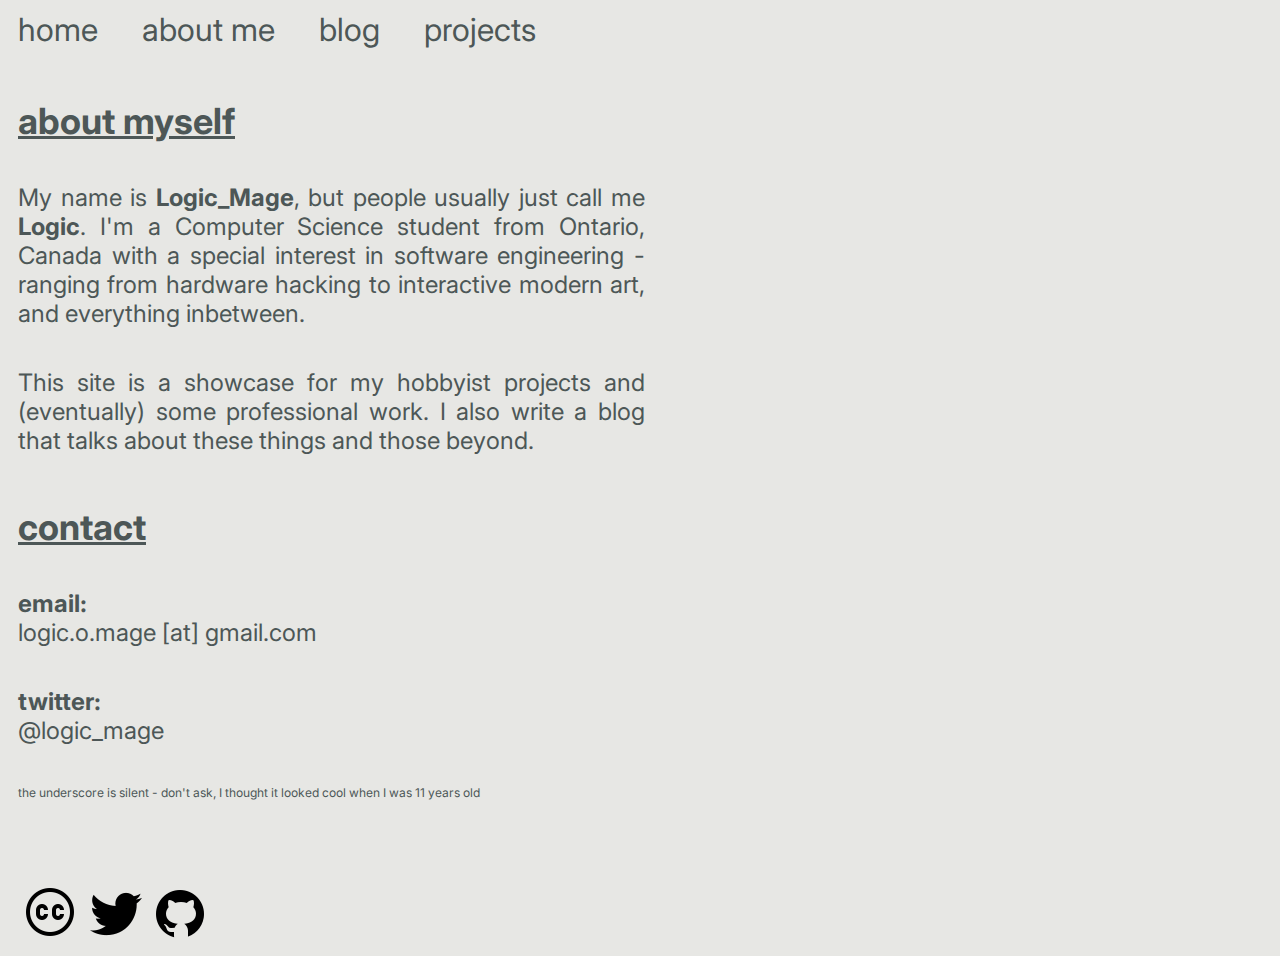
==== about.html @ 3d7761b1 "Markup fixes." ====
<head>
    <meta charset="UTF-8"/>
    <meta http-equiv="X-UA-Compatible" content="IE=edge"/>
    <meta name="viewport" content="width=device-width, initial-scale=1.0"/>
    <meta name="keywords" content="Logic, Logic_Mage">
    <meta content="Logic's Hideout | About" property="og:title"/>
    <meta content="Inner machinations and the enigma." property="og:description"/>
    <meta content="Inner machinations and the enigma." property="description"/>
    <meta content="https://www.logicma.ge/about" property="og:url"/>
    <meta content="https://www.logicma.ge/assets/institution.gif" property="og:image"/>
    <meta content=“profile” property=“og:type”/>
    <meta content="summary_large_image" name="twitter:card">
    <link rel="stylesheet" type="text/css" href="styles.css"/> 
    <link rel="preconnect" href="https://fonts.googleapis.com">
    <link rel="preconnect" href="https://fonts.gstatic.com" crossorigin>
    <link href="https://fonts.googleapis.com/css2?family=Bebas+Neue&family=Inter&display=swap" rel="stylesheet"> 
    <title>Logic's Hideout | About</title>
</head>

<nav class="topnav">
    <a href="/">home</a>
    <a href="about">about me</a>
    <a href="blog">blog</a>
    <a href="projects">projects</a>
</nav> 

<body>
    <h1>about myself</h1>
    <div class="about">
        <p>My name is <b>Logic_Mage</b>, but people usually just call me <b>Logic</b>. I'm a Computer Science
            student from Ontario, Canada with a special interest in software engineering - ranging from 
            hardware hacking to interactive modern art, and everything inbetween.</p>
        <p>This site is a showcase for my hobbyist projects and (eventually) some professional work. I also write 
            a blog that talks about these things and those beyond.</p>
        <h2>
            contact
        </h2>
        <p>
            <b>email:</b><br>
            logic.o.mage [at] gmail.com
        </p>
        <p>
            <b>twitter:</b><br>
            <a href="https://twitter.com/logic_mage">@logic_mage</a>
        </p>
        <div class="splash">
            <p>the underscore is silent - don't ask, I thought it looked cool when I was 11 years old</p>
        </div>
    </div>
</body>

<footer>
    <a href="https://creativecommons.org/licenses/by-nc-sa/4.0/" target="_blank">
        <img src="assets/creativecommons.png">
    </a>
    <a href="https://twitter.com/logic_mage" target="_blank">
        <img src="assets/twitter.png">
    </a>
    <a href="https://github.com/LogicMage" target="_blank">
        <img src="assets/github.png">
    </a>
</footer>
---- styles.css ----
html {
    text-align: left;
    color: #4d5757;
    background-color: #e7e7e4;
    font-family: 'Bebas Neue', cursive;
    font-family: 'Inter', sans-serif;
    padding-left: 10px;
}

.topnav {
    width: auto;
    margin-top: 10px;
    margin-bottom: 20px;
}

a {
    color: #4d5757;
    text-decoration: none;
}

.topnav a {
    font-size: 32px;
    margin-right: 40px;
}

.topnav a:hover {
    text-decoration: underline;
}

p a:hover {
    text-decoration: underline;
}

h1 {
    font-size: 36px;
    margin-top: 50px;
    text-decoration: solid underline;
}

h2 {
    font-size: 36px;
    margin-top: 50px;
}

p + h2 {
    text-decoration: underline;
}

p + h1 {
    font-size: 30px;
    text-decoration: underline;
    margin-top: 80px;
}

article {
    margin-top: 80px;
}

.about p {
    text-align: justify;
    font-size: 24px;
    padding-right: 50%;
    margin-top: 40px;
    margin-bottom: 40px;
}

.splash p {
    font-size: 12px;
    margin-top: 0px;
    margin-bottom: 0px;
}

.blog-container {
    display: grid;
    margin-top: 80px;
    margin-bottom: 80px;
    padding-right: 40%;
}

.blog-container > div {
    border-top: solid;
}

.blog-container {
    margin-top: 70px;
}

.blog-chunk h1 {
    font-size: 36px;
    margin-top: 40px;
    margin-left: 20px;
    text-decoration: none;
    font-weight: bolder;
}

.blog-chunk h2 {
    font-size: 20px;
    margin-top: 20px;
    font-weight: lighter;
}

.blog-chunk h3 {
    font-size: 16px;
    margin-top: 0px;
    font-weight: normal;
}

.blog-image {
    margin-top: 20px;
    margin-bottom: 20px;
    margin-right: 20px;
    float: left;
}

.project-container {
    margin-top: 60px;
}

.project-container a {
    margin-right: 40px;
}

.project-item {
    vertical-align: top;
    display: inline-block;
    text-align: center;
    width: 400px;
}

.project-title {
    font-size: 22px;
}

.blur-image {
    margin-top: 20px;
    margin-bottom: 20px;
    margin-right: 20px;
    width: 400px;
    height: 400px;
}

.blur-image:hover {
    filter: drop-shadow(10px 10px 4px #4d5757);
}

.caption {
    font-weight: lighter;
}

#estab {
    margin-top: 50px;
}

footer {
    margin-top: 80px;
}
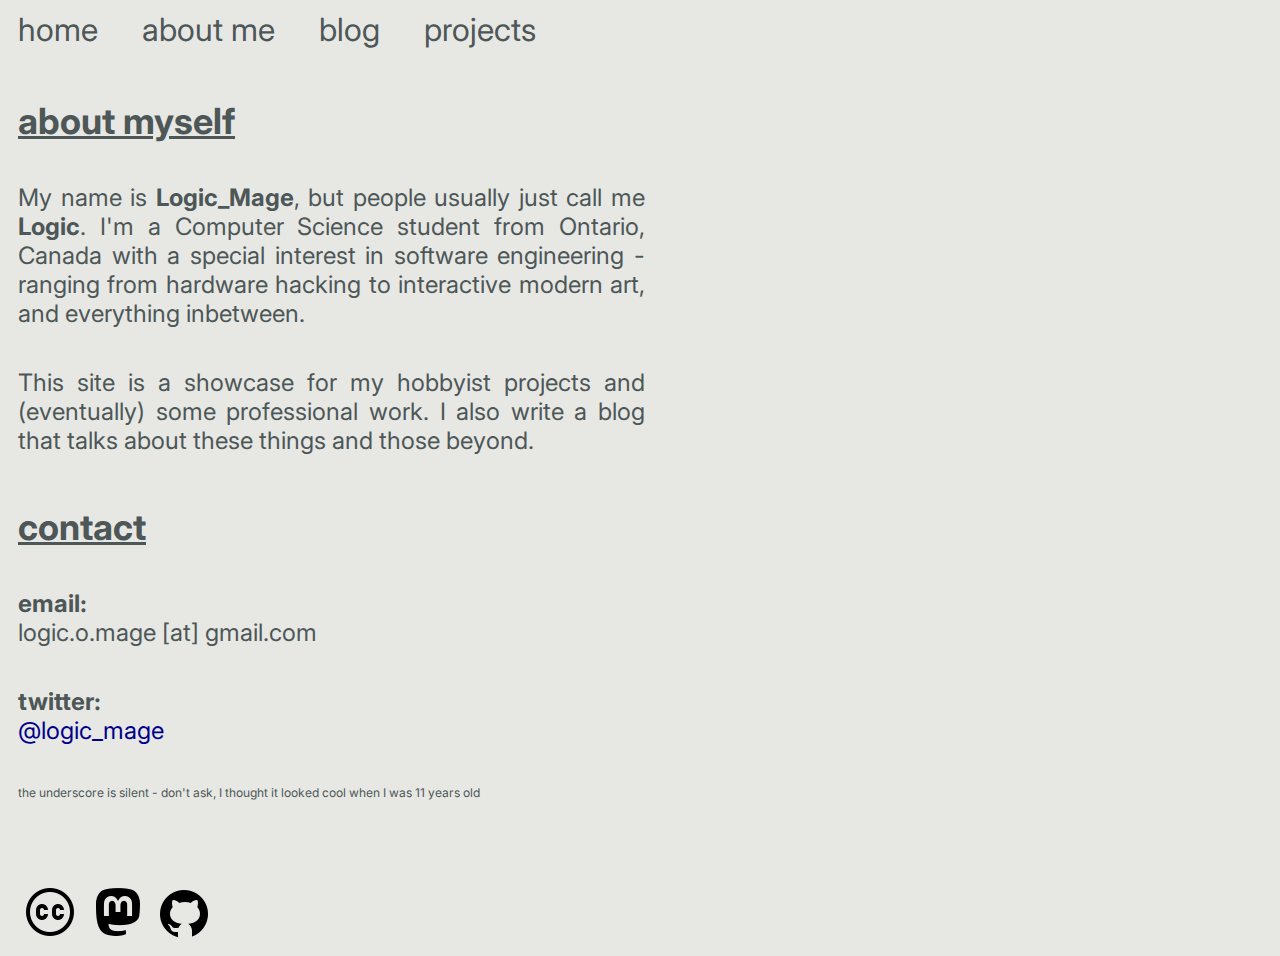
==== commit 83747b2e: "Added new blog post. Several fixes." ====
--- a/about.html
+++ b/about.html
@@ -7,21 +7,22 @@
     <meta content="Inner machinations and the enigma." property="og:description"/>
     <meta content="Inner machinations and the enigma." property="description"/>
     <meta content="https://www.logicma.ge/about" property="og:url"/>
-    <meta content="https://www.logicma.ge/assets/institution.gif" property="og:image"/>
+    <meta content="https://www.logicma.ge/assets/institution-small.gif" property="og:image"/>
     <meta content=“profile” property=“og:type”/>
     <meta content="summary_large_image" name="twitter:card">
+    <link rel="icon" type="image/x-icon" href="assets/favicon.ico">
     <link rel="stylesheet" type="text/css" href="styles.css"/> 
     <link rel="preconnect" href="https://fonts.googleapis.com">
     <link rel="preconnect" href="https://fonts.gstatic.com" crossorigin>
-    <link href="https://fonts.googleapis.com/css2?family=Bebas+Neue&family=Inter&display=swap" rel="stylesheet"> 
+    <link href="https://fonts.googleapis.com/css2?family=Inter&display=swap" rel="stylesheet">    
     <title>Logic's Hideout | About</title>
 </head>
 
 <nav class="topnav">
     <a href="/">home</a>
-    <a href="about">about me</a>
-    <a href="blog">blog</a>
-    <a href="projects">projects</a>
+    <a href="/about">about me</a>
+    <a href="/blog">blog</a>
+    <a href="/projects">projects</a>
 </nav> 
 
 <body>
@@ -53,8 +54,8 @@
     <a href="https://creativecommons.org/licenses/by-nc-sa/4.0/" target="_blank">
         <img src="assets/creativecommons.png">
     </a>
-    <a href="https://twitter.com/logic_mage" target="_blank">
-        <img src="assets/twitter.png">
+    <a href="https://decept.org/Logic_Mage" target="_blank">
+        <img src="assets/mastodon.png">
     </a>
     <a href="https://github.com/LogicMage" target="_blank">
         <img src="assets/github.png">
--- a/styles.css
+++ b/styles.css
@@ -2,7 +2,6 @@
     text-align: left;
     color: #4d5757;
     background-color: #e7e7e4;
-    font-family: 'Bebas Neue', cursive;
     font-family: 'Inter', sans-serif;
     padding-left: 10px;
 }
@@ -19,12 +18,17 @@
 }
 
 .topnav a {
+    color: #4d5757;
     font-size: 32px;
     margin-right: 40px;
 }
 
 .topnav a:hover {
     text-decoration: underline;
+}
+
+p a {
+    color: darkblue;
 }
 
 p a:hover {
@@ -40,6 +44,22 @@
 h2 {
     font-size: 36px;
     margin-top: 50px;
+    padding-right: 50%;
+}
+
+h3 {
+    font-size: 30px;
+    margin-top: 50px;
+}
+
+h4 {
+    font-size: 24px;
+    margin-top: 50px;
+}
+
+h5 {
+    font-size: 20px;
+    margin-top: 40px;
 }
 
 p + h2 {
@@ -147,8 +167,24 @@
     font-weight: lighter;
 }
 
+.article-container p {
+    text-align: justify;
+    font-size: 18px;
+    padding-right: 50%;
+    margin-top: 40px;
+    margin-bottom: 40px;
+}
+
+#pso-calculator {
+    margin-top: 80px;
+}
+
 #estab {
     margin-top: 50px;
+}
+
+#values {
+    white-space: pre-line;
 }
 
 footer {
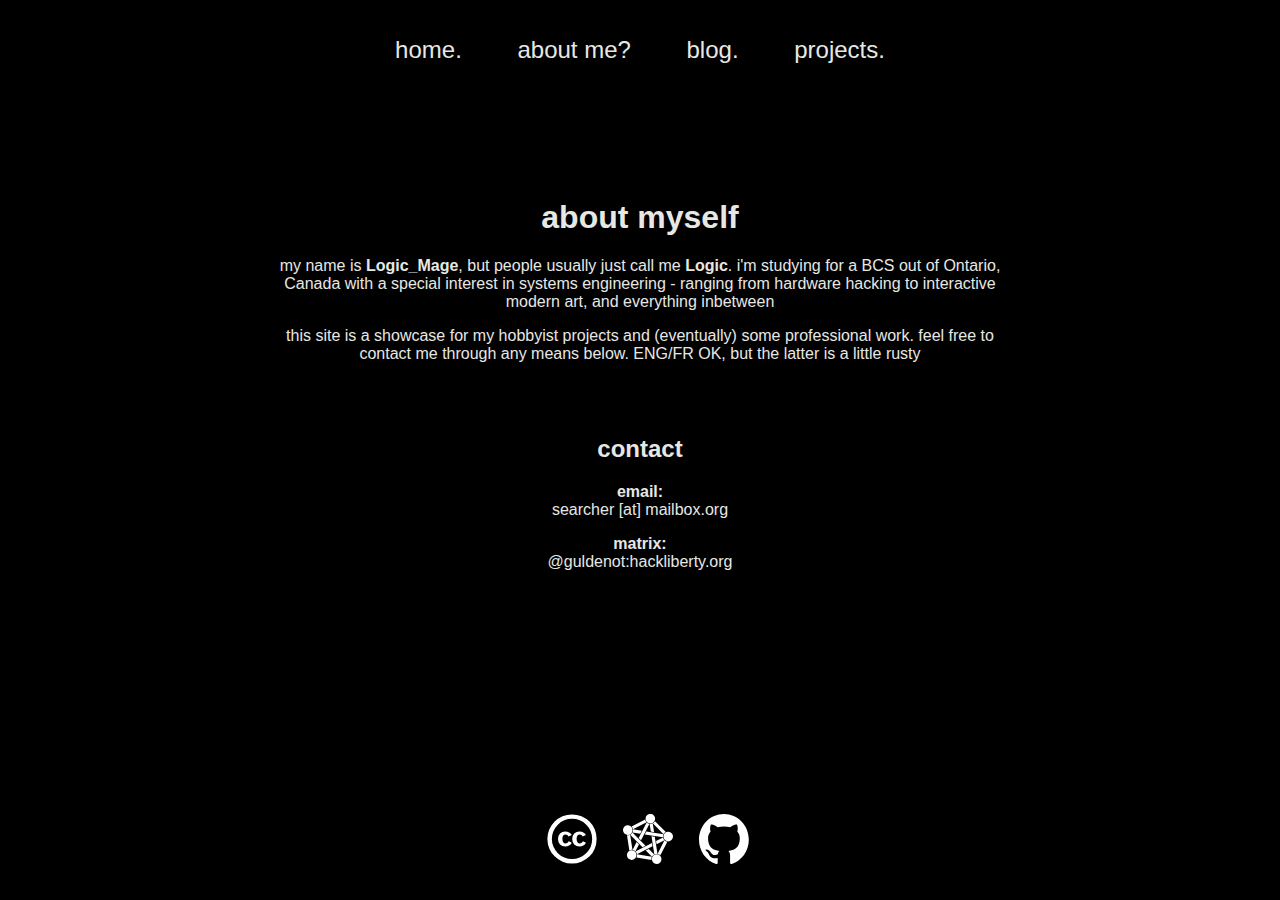
==== commit a05f4d52: "Reworked about page" ====
--- a/about.html
+++ b/about.html
@@ -1,63 +1,56 @@
 <head>
-    <meta charset="UTF-8"/>
-    <meta http-equiv="X-UA-Compatible" content="IE=edge"/>
-    <meta name="viewport" content="width=device-width, initial-scale=1.0"/>
+    <meta charset="UTF-8" />
+    <meta http-equiv="X-UA-Compatible" content="IE=edge" />
+    <meta name="viewport" content="width=device-width, initial-scale=1.0" />
     <meta name="keywords" content="Logic, Logic_Mage">
-    <meta content="Logic's Hideout | About" property="og:title"/>
-    <meta content="Inner machinations and the enigma." property="og:description"/>
-    <meta content="Inner machinations and the enigma." property="description"/>
-    <meta content="https://www.logicma.ge/about" property="og:url"/>
-    <meta content="https://www.logicma.ge/assets/institution-small.gif" property="og:image"/>
-    <meta content=“profile” property=“og:type”/>
-    <meta content="summary_large_image" name="twitter:card">
+    <meta content="Logic's Hideout" property="og:title" />
+    <meta content="The tongue may hide the truth but the eyes - never." property="og:description" />
+    <meta content="https://www.logicma.ge" property="og:url" />
+    <meta content="https://www.logicma.ge/assets/institution-small.gif" property="og:image" />
+    <meta content="website" property="og:type"/>
     <link rel="icon" type="image/x-icon" href="assets/favicon.ico">
-    <link rel="stylesheet" type="text/css" href="styles.css"/> 
-    <link rel="preconnect" href="https://fonts.googleapis.com">
-    <link rel="preconnect" href="https://fonts.gstatic.com" crossorigin>
-    <link href="https://fonts.googleapis.com/css2?family=Inter&display=swap" rel="stylesheet">    
-    <title>Logic's Hideout | About</title>
+    <link rel="stylesheet" type="text/css" href="styles/home-styles.css" /> 
+    <title>Logic's Hideout</title>
 </head>
 
 <nav class="topnav">
-    <a href="/">home</a>
-    <a href="/about">about me</a>
-    <a href="/blog">blog</a>
-    <a href="/projects">projects</a>
+    <a href="/">home.</a>
+    <a href="/about">about me?</a>
+    <a href="/blog">blog.</a>
+    <a href="/projects">projects.</a>
 </nav> 
 
 <body>
-    <h1>about myself</h1>
-    <div class="about">
-        <p>My name is <b>Logic_Mage</b>, but people usually just call me <b>Logic</b>. I'm a Computer Science
-            student from Ontario, Canada with a special interest in software engineering - ranging from 
-            hardware hacking to interactive modern art, and everything inbetween.</p>
-        <p>This site is a showcase for my hobbyist projects and (eventually) some professional work. I also write 
-            a blog that talks about these things and those beyond.</p>
+    <div id="about">
+        <h1>about myself</h1>
+        <p>my name is <b>Logic_Mage</b>, but people usually just call me <b>Logic</b>. i'm studying for a BCS
+            out of Ontario, Canada with a special interest in systems engineering - ranging from 
+            hardware hacking to interactive modern art, and everything inbetween</p>
+        <p>this site is a showcase for my hobbyist projects and (eventually) some professional work. feel free to
+            contact me through any means below. ENG/FR OK, but the latter is a little rusty
+        </p><br><br>
         <h2>
             contact
         </h2>
         <p>
             <b>email:</b><br>
-            logic.o.mage [at] gmail.com
+            searcher [at] mailbox.org
         </p>
         <p>
-            <b>twitter:</b><br>
-            <a href="https://twitter.com/logic_mage">@logic_mage</a>
+            <b>matrix:</b><br>
+            <a href="https://matrix.to/#/@guldenot:hackliberty.org">@guldenot:hackliberty.org</a>
         </p>
-        <div class="splash">
-            <p>the underscore is silent - don't ask, I thought it looked cool when I was 11 years old</p>
-        </div>
     </div>
 </body>
 
 <footer>
     <a href="https://creativecommons.org/licenses/by-nc-sa/4.0/" target="_blank">
-        <img src="assets/creativecommons.png">
+        <img src="assets/cc.svg">
     </a>
     <a href="https://decept.org/Logic_Mage" target="_blank">
-        <img src="assets/mastodon.png">
+        <img src="assets/fediverse.svg">
     </a>
     <a href="https://github.com/LogicMage" target="_blank">
-        <img src="assets/github.png">
+        <img src="assets/github.svg">
     </a>
 </footer>--- a/styles/home-styles.css
+++ b/styles/home-styles.css
@@ -0,0 +1,61 @@
+html {
+    text-align: center;
+    color: #e7e7e4;
+    background-color: #000000;
+    font-family: 'Inter', sans-serif;
+    height: 100%;
+}
+
+.topnav {
+    width: auto;
+    margin-top: 4vh;
+    margin-bottom: 4vh;
+}
+
+a {
+    text-decoration: none;
+    color: #e7e7e4;
+}
+
+.topnav a {
+    font-size: 24px;
+    margin-left: 2vw;
+    margin-right: 2vw;
+    text-decoration: none;
+}
+
+a:hover {
+    color: #000000;
+    background: #e7e7e4;
+    transition: 0.2s;
+}
+
+pre {
+    font-size: 16px;
+    margin-top: 30vh;
+    margin-bottom: 0px;
+}
+
+#about {
+    margin: 15vh 20vw;
+}
+
+footer {
+    width:100%;
+    position: fixed;
+    bottom: 0;
+    margin-bottom: 4vh;
+}
+
+footer a {
+    font-size: 0;
+    line-height: 0;
+    text-decoration: none;
+}
+
+footer a img {
+    height: 50px;
+    width: 50px;
+    margin: 0vw 1vw;
+    display: inline-block;
+}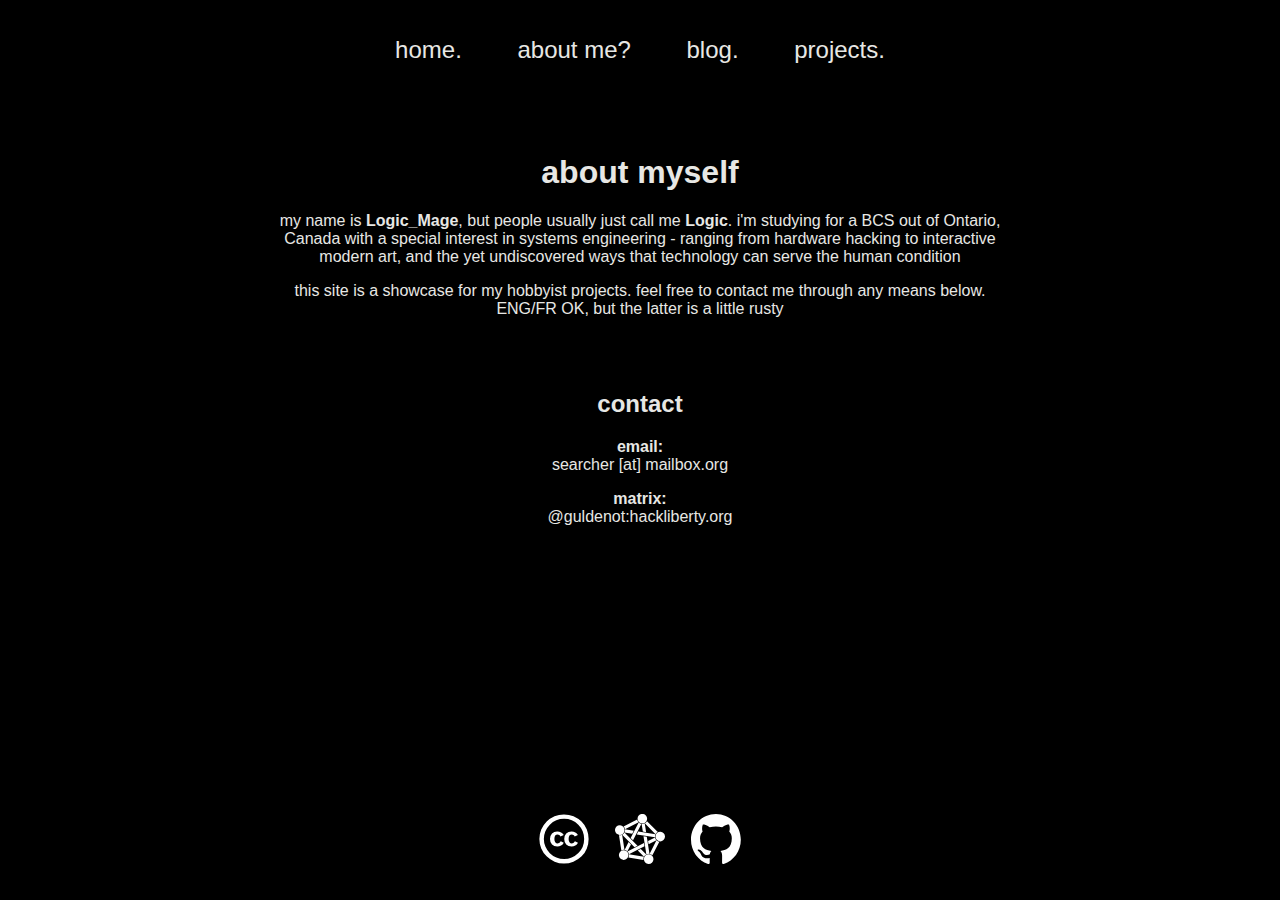
==== commit 78f1f3f8: "Reworked blog page" ====
--- a/about.html
+++ b/about.html
@@ -6,7 +6,6 @@
     <meta content="Logic's Hideout" property="og:title" />
     <meta content="The tongue may hide the truth but the eyes - never." property="og:description" />
     <meta content="https://www.logicma.ge" property="og:url" />
-    <meta content="https://www.logicma.ge/assets/institution-small.gif" property="og:image" />
     <meta content="website" property="og:type"/>
     <link rel="icon" type="image/x-icon" href="assets/favicon.ico">
     <link rel="stylesheet" type="text/css" href="styles/home-styles.css" /> 
@@ -25,8 +24,9 @@
         <h1>about myself</h1>
         <p>my name is <b>Logic_Mage</b>, but people usually just call me <b>Logic</b>. i'm studying for a BCS
             out of Ontario, Canada with a special interest in systems engineering - ranging from 
-            hardware hacking to interactive modern art, and everything inbetween</p>
-        <p>this site is a showcase for my hobbyist projects and (eventually) some professional work. feel free to
+            hardware hacking to interactive modern art, and the yet undiscovered ways that technology can 
+            serve the human condition</p>
+        <p>this site is a showcase for my hobbyist projects. feel free to
             contact me through any means below. ENG/FR OK, but the latter is a little rusty
         </p><br><br>
         <h2>
--- a/styles/home-styles.css
+++ b/styles/home-styles.css
@@ -1,7 +1,7 @@
 html {
     text-align: center;
     color: #e7e7e4;
-    background-color: #000000;
+    background-color: #000;
     font-family: 'Inter', sans-serif;
     height: 100%;
 }
@@ -32,30 +32,41 @@
 
 pre {
     font-size: 16px;
-    margin-top: 30vh;
+    margin-top: 25vh;
     margin-bottom: 0px;
 }
 
 #about {
-    margin: 15vh 20vw;
+    margin: 10vh 20vw;
+}
+
+ul {
+    text-align: left;
+    list-style-type: circle;
+    margin: 10vh 20vw;
+}
+
+li {
+    
 }
 
 footer {
-    width:100%;
+    margin: auto;
     position: fixed;
+    left: 0;
     bottom: 0;
-    margin-bottom: 4vh;
+    width: 100%;
+    padding: 4vh 0;
+    text-align: center;
 }
 
 footer a {
     font-size: 0;
-    line-height: 0;
     text-decoration: none;
 }
 
 footer a img {
     height: 50px;
     width: 50px;
-    margin: 0vw 1vw;
-    display: inline-block;
+    margin: 0 1vw;
 }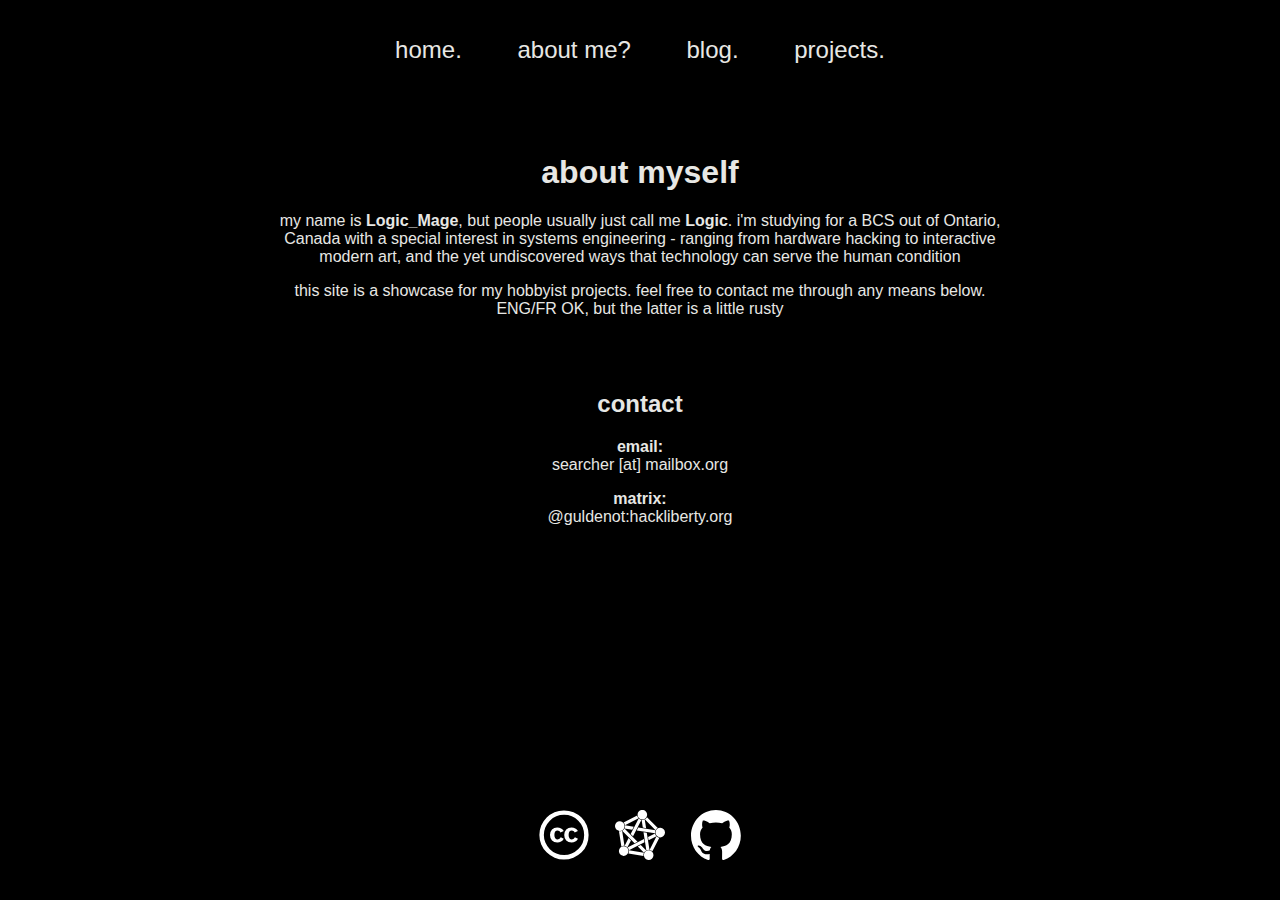
==== commit 8bf599db: "Reworked projects page and section calculator" ====
--- a/about.html
+++ b/about.html
@@ -1,56 +1,54 @@
-<head>
-    <meta charset="UTF-8" />
-    <meta http-equiv="X-UA-Compatible" content="IE=edge" />
-    <meta name="viewport" content="width=device-width, initial-scale=1.0" />
-    <meta name="keywords" content="Logic, Logic_Mage">
-    <meta content="Logic's Hideout" property="og:title" />
-    <meta content="The tongue may hide the truth but the eyes - never." property="og:description" />
-    <meta content="https://www.logicma.ge" property="og:url" />
-    <meta content="website" property="og:type"/>
-    <link rel="icon" type="image/x-icon" href="assets/favicon.ico">
-    <link rel="stylesheet" type="text/css" href="styles/home-styles.css" /> 
-    <title>Logic's Hideout</title>
-</head>
+<!DOCTYPE html>
+<html lang="en">
+    <head>
+        <meta charset="UTF-8" />
+        <meta name="viewport" content="width=device-width, initial-scale=1.0" />
+        <meta content="The tongue may hide the truth but the eyes - never." property="description" />
+        <link rel="icon" type="image/x-icon" href="assets/favicon.ico">
+        <link rel="stylesheet" type="text/css" href="styles/home-styles.css" /> 
+        <title>Logic's Hideout</title>
+    </head>
 
-<nav class="topnav">
-    <a href="/">home.</a>
-    <a href="/about">about me?</a>
-    <a href="/blog">blog.</a>
-    <a href="/projects">projects.</a>
-</nav> 
+    <nav class="topnav">
+        <a href="/">home.</a>
+        <a href="/about">about me?</a>
+        <a href="/blog">blog.</a>
+        <a href="/projects">projects.</a>
+    </nav> 
 
-<body>
-    <div id="about">
-        <h1>about myself</h1>
-        <p>my name is <b>Logic_Mage</b>, but people usually just call me <b>Logic</b>. i'm studying for a BCS
-            out of Ontario, Canada with a special interest in systems engineering - ranging from 
-            hardware hacking to interactive modern art, and the yet undiscovered ways that technology can 
-            serve the human condition</p>
-        <p>this site is a showcase for my hobbyist projects. feel free to
-            contact me through any means below. ENG/FR OK, but the latter is a little rusty
-        </p><br><br>
-        <h2>
-            contact
-        </h2>
-        <p>
-            <b>email:</b><br>
-            searcher [at] mailbox.org
-        </p>
-        <p>
-            <b>matrix:</b><br>
-            <a href="https://matrix.to/#/@guldenot:hackliberty.org">@guldenot:hackliberty.org</a>
-        </p>
-    </div>
-</body>
+    <body>
+        <div id="about">
+            <h1>about myself</h1>
+            <p>my name is <b>Logic_Mage</b>, but people usually just call me <b>Logic</b>. i'm studying for a BCS
+                out of Ontario, Canada with a special interest in systems engineering - ranging from 
+                hardware hacking to interactive modern art, and the yet undiscovered ways that technology can 
+                serve the human condition</p>
+            <p>this site is a showcase for my hobbyist projects. feel free to
+                contact me through any means below. ENG/FR OK, but the latter is a little rusty
+            </p><br><br>
+            <h2>
+                contact
+            </h2>
+            <p>
+                <b>email:</b><br>
+                searcher [at] mailbox.org
+            </p>
+            <p>
+                <b>matrix:</b><br>
+                <a href="https://matrix.to/#/@guldenot:hackliberty.org">@guldenot:hackliberty.org</a>
+            </p>
+        </div>
+    </body>
 
-<footer>
-    <a href="https://creativecommons.org/licenses/by-nc-sa/4.0/" target="_blank">
-        <img src="assets/cc.svg">
-    </a>
-    <a href="https://decept.org/Logic_Mage" target="_blank">
-        <img src="assets/fediverse.svg">
-    </a>
-    <a href="https://github.com/LogicMage" target="_blank">
-        <img src="assets/github.svg">
-    </a>
-</footer>+    <footer>
+        <a href="https://creativecommons.org/licenses/by-nc-sa/4.0/" target="_blank">
+            <img src="assets/cc.svg">
+        </a>
+        <a href="https://decept.org/Logic_Mage" target="_blank">
+            <img src="assets/fediverse.svg">
+        </a>
+        <a href="https://github.com/LogicMage" target="_blank">
+            <img src="assets/github.svg">
+        </a>
+    </footer>
+</html>--- a/styles/home-styles.css
+++ b/styles/home-styles.css
@@ -40,6 +40,14 @@
     margin: 10vh 20vw;
 }
 
+#pso-calculator {
+    margin-top: 8vh;
+}
+
+#section {
+    margin: 5vh 20vw 0;
+}
+
 ul {
     text-align: left;
     list-style-type: circle;
@@ -47,7 +55,7 @@
 }
 
 li {
-    
+    margin-bottom: 2vh;
 }
 
 footer {
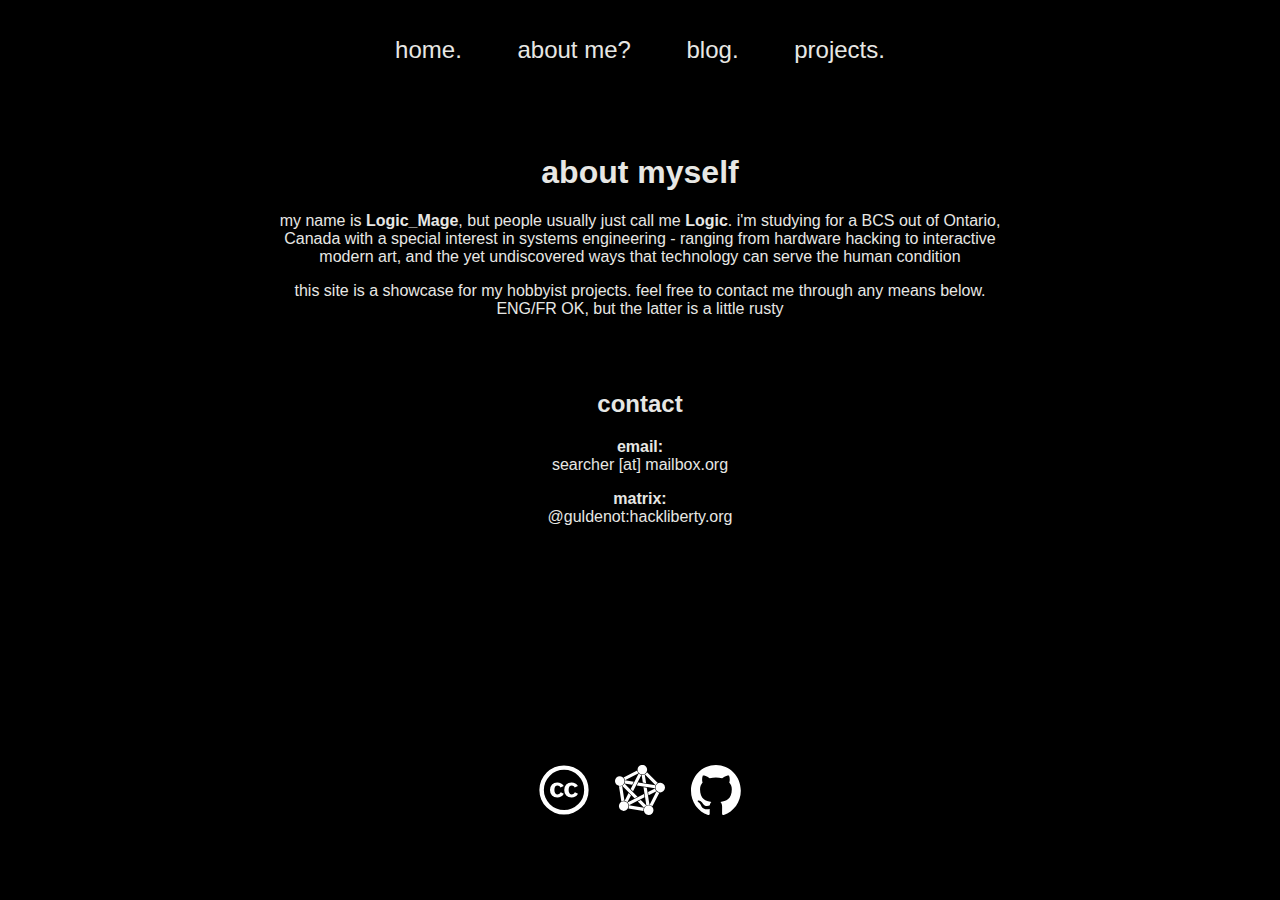
==== commit 53983391: "Small header fix" ====
--- a/about.html
+++ b/about.html
@@ -14,7 +14,7 @@
         <a href="/about">about me?</a>
         <a href="/blog">blog.</a>
         <a href="/projects">projects.</a>
-    </nav> 
+    </nav>
 
     <body>
         <div id="about">
--- a/styles/home-styles.css
+++ b/styles/home-styles.css
@@ -45,8 +45,23 @@
 }
 
 #section {
-    margin: 5vh 20vw 0;
+    margin: 5vh 20vw 20vh;
 }
+
+.article-container {
+    font-size: 24px;
+    text-align: left;
+    margin: 10vh 20vw 10vh;
+}
+
+.article-container img {
+    width: 60vw;
+}
+
+blockquote {
+    border-left: 5px solid #ccc;
+    padding: 10px;
+  }
 
 ul {
     text-align: left;
@@ -68,6 +83,11 @@
     text-align: center;
 }
 
+.blog-footer {
+    position: static;
+    padding: 0;
+}
+
 footer a {
     font-size: 0;
     text-decoration: none;
@@ -76,5 +96,26 @@
 footer a img {
     height: 50px;
     width: 50px;
-    margin: 0 1vw;
+    margin: 0 1vw 5vh;
+}
+
+@media screen and (max-width: 500px) {
+    .article-container {
+        font-size: 14px;
+        margin: 10vh 10vw 10vh;
+    }
+    .article-container img {
+        width: 70vw;
+    }
+    .topnav a {
+        font-size: 18px;
+        margin-left: 2vw;
+        margin-right: 2vw;
+        text-decoration: none;
+    }
+    footer a img {
+        height: 50px;
+        width: 50px;
+        margin: 0 4vw 5vh;
+    }
 }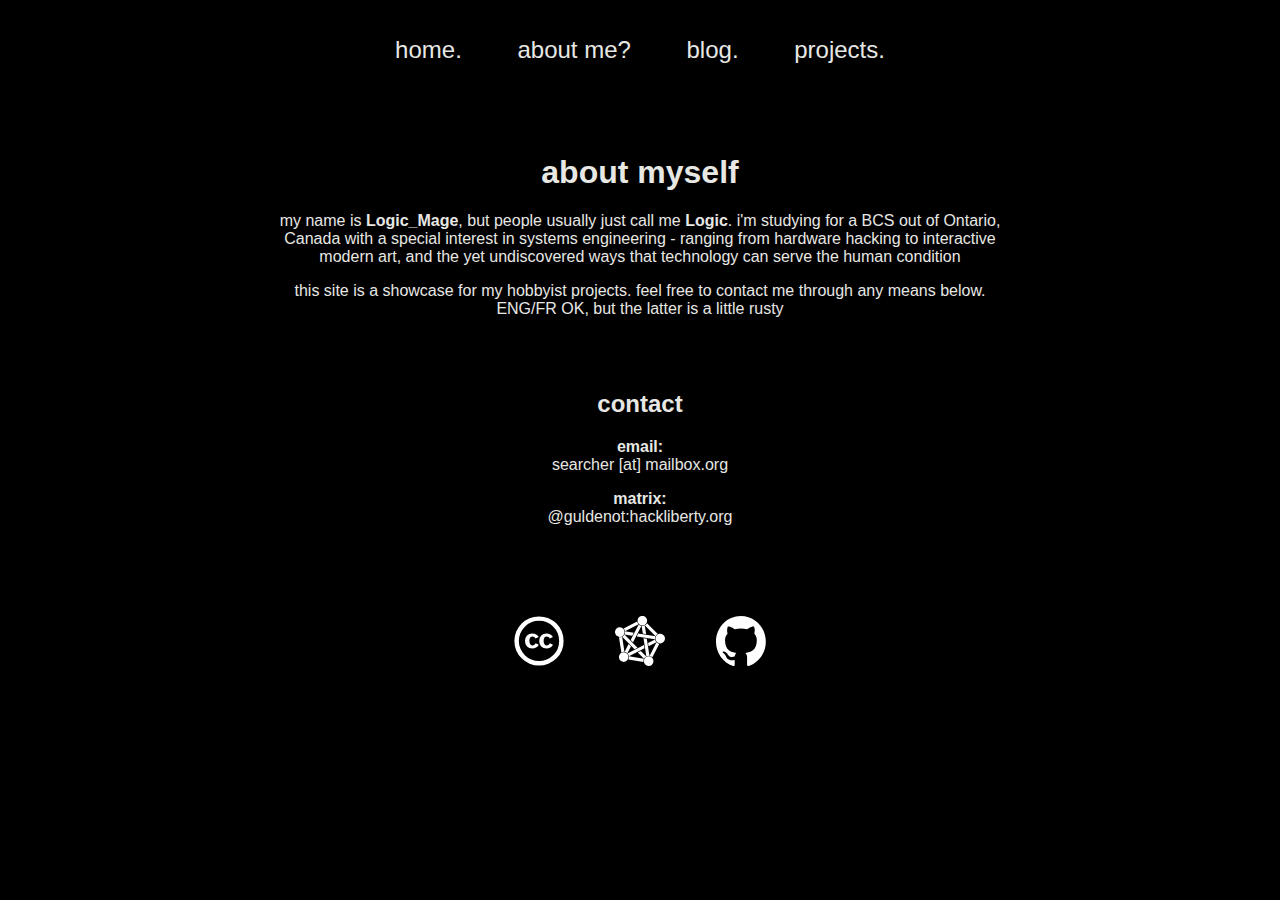
==== commit 7f969ab1: "Some CSS fixes" ====
--- a/about.html
+++ b/about.html
@@ -40,7 +40,7 @@
         </div>
     </body>
 
-    <footer>
+    <footer class="blog-footer">
         <a href="https://creativecommons.org/licenses/by-nc-sa/4.0/" target="_blank">
             <img src="assets/cc.svg">
         </a>
--- a/styles/home-styles.css
+++ b/styles/home-styles.css
@@ -51,7 +51,7 @@
 .article-container {
     font-size: 24px;
     text-align: left;
-    margin: 10vh 20vw 10vh;
+    margin: 10vh 20vw 0vh;
 }
 
 .article-container img {
@@ -86,6 +86,7 @@
 .blog-footer {
     position: static;
     padding: 0;
+    margin-top: 10vh;
 }
 
 footer a {
@@ -96,13 +97,22 @@
 footer a img {
     height: 50px;
     width: 50px;
-    margin: 0 1vw 5vh;
+    margin: 0 2vw 5vh;
 }
 
 @media screen and (max-width: 500px) {
+    pre {
+        font-size: 9px;
+    }
+    #about {
+        margin-top: 5vh;
+        margin-left: 5vw;
+        margin-right: 5vw;
+        margin-bottom: 0;
+    }
     .article-container {
         font-size: 14px;
-        margin: 10vh 10vw 10vh;
+        margin: 5vh 10vw 10vh;
     }
     .article-container img {
         width: 70vw;
@@ -116,6 +126,19 @@
     footer a img {
         height: 50px;
         width: 50px;
-        margin: 0 4vw 5vh;
+        margin: 0 4vw 0vh;
+    }
+    ul {
+        margin: 10vh 8vw;
+    }
+}
+
+@media screen and (max-height: 800px) {
+    #about {
+        margin-bottom: 10vh;
+    }
+    footer {
+        position: static;
+        padding: 0;
     }
 }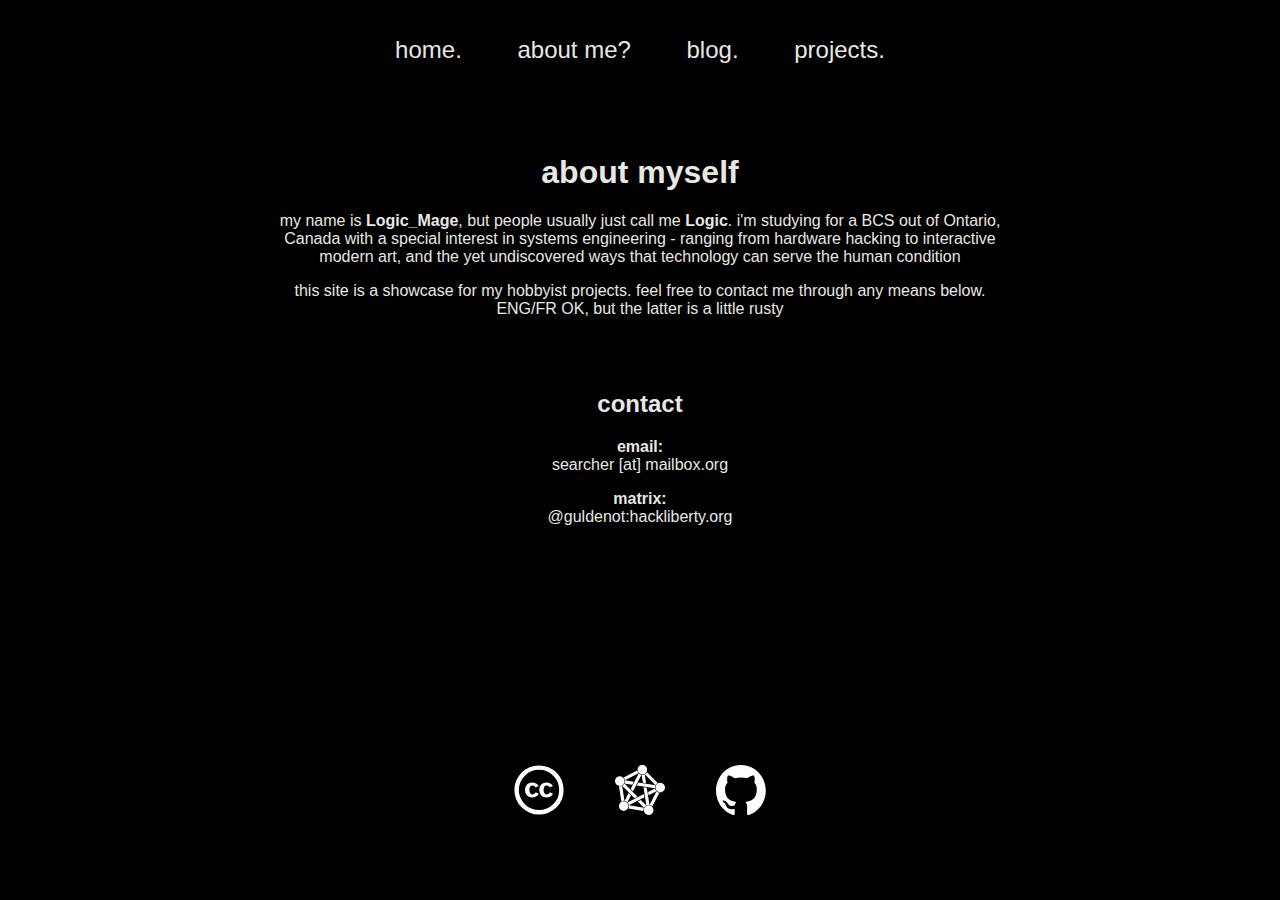
==== commit d85afd8a: "Small footer fix" ====
--- a/about.html
+++ b/about.html
@@ -40,7 +40,7 @@
         </div>
     </body>
 
-    <footer class="blog-footer">
+    <footer class="shifting-footer">
         <a href="https://creativecommons.org/licenses/by-nc-sa/4.0/" target="_blank">
             <img src="assets/cc.svg">
         </a>
--- a/styles/home-styles.css
+++ b/styles/home-styles.css
@@ -45,7 +45,8 @@
 }
 
 #section {
-    margin: 5vh 20vw 20vh;
+    text-align: left;
+    margin: 5vh 20vw 10vh;
 }
 
 .article-container {
@@ -83,6 +84,16 @@
     text-align: center;
 }
 
+.shifting-footer {
+    margin: auto;
+    position: fixed;
+    left: 0;
+    bottom: 0;
+    width: 100%;
+    padding: 4vh 0;
+    text-align: center;
+}
+
 .blog-footer {
     position: static;
     padding: 0;
@@ -100,7 +111,7 @@
     margin: 0 2vw 5vh;
 }
 
-@media screen and (max-width: 500px) {
+@media screen and (max-width: 580px) {
     pre {
         font-size: 9px;
     }
@@ -123,6 +134,9 @@
         margin-right: 2vw;
         text-decoration: none;
     }
+    #section {
+        margin: 5vh 10vw 10vh;
+    }
     footer a img {
         height: 50px;
         width: 50px;
@@ -137,8 +151,9 @@
     #about {
         margin-bottom: 10vh;
     }
-    footer {
+    .shifting-footer {
         position: static;
         padding: 0;
+        margin-top: 10vh;
     }
 }